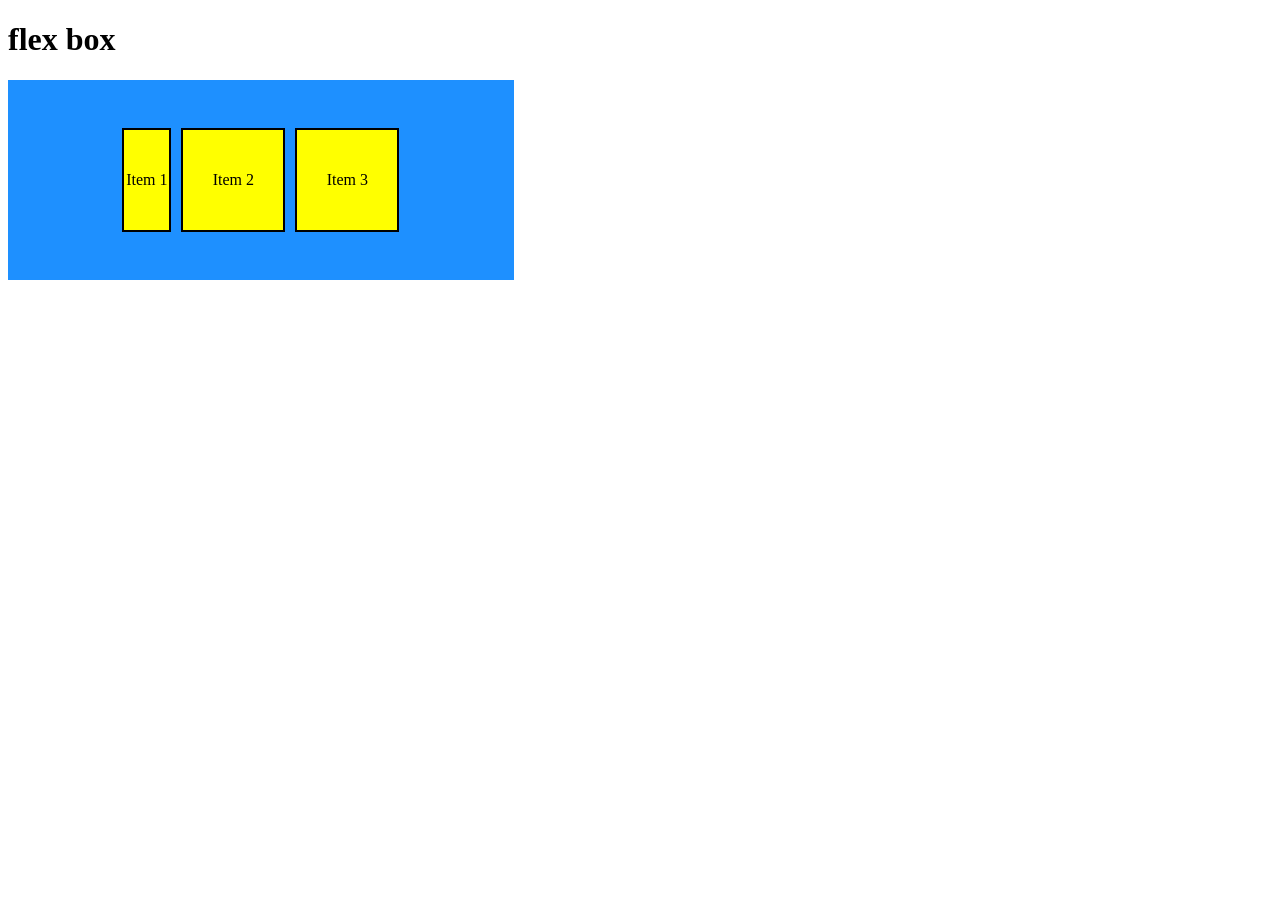
==== week02/Day04/index.html @ f99ee5f9 "flex box" ====
<!DOCTYPE html>
<html lang="en">

<head>
    <meta charset="UTF-8">
    <meta name="viewport" content="width=device-width, initial-scale=1.0">
    <title>Day 04 | week 02</title>
    <!-- css link -->
    <link rel="stylesheet" href="style.css">
    <style>
        .container {
            display: flex;
            background-color: DodgerBlue;
            width: 40%;
            height: 200px;
            /* flex-direction: column; */
            justify-content: center;
            align-items: center;
            gap:10px;
        }

        .container .box {
            background-color: Yellow;
            width: 100px;
            height: 100px;
            border: 2px solid black;
            color:black;
            display: flex;
            justify-content: center;
            align-items: center;
        }
    </style>
</head>

<body>
    <!-- flex box start -->
    <h1>flex box</h1>
    <div class="container">
        <div class = "box" style="width: 45px;" >Item 1</div>
        <div class = "box" >Item 2</div>
        <div class = "box" >Item 3</div>
    </div>
    <!-- end flex  -->
</body>

</html>
---- week02/Day04/style.css ----
/* style for flex box start */

.container {
  display: flex;
  background-color: DodgerBlue;
  width: 40%;
  height: 200px;
  /* flex-direction: column; */
  justify-content: center;
  align-items: center;
  gap:10px;
}


.container .box {
  background-color: Yellow;
  width: 100px;
  height: 100px;
  border: 2px solid black;
  color:black;
  display: flex;
  justify-content: center;
  align-items: center;
}

/* style for flex box end */
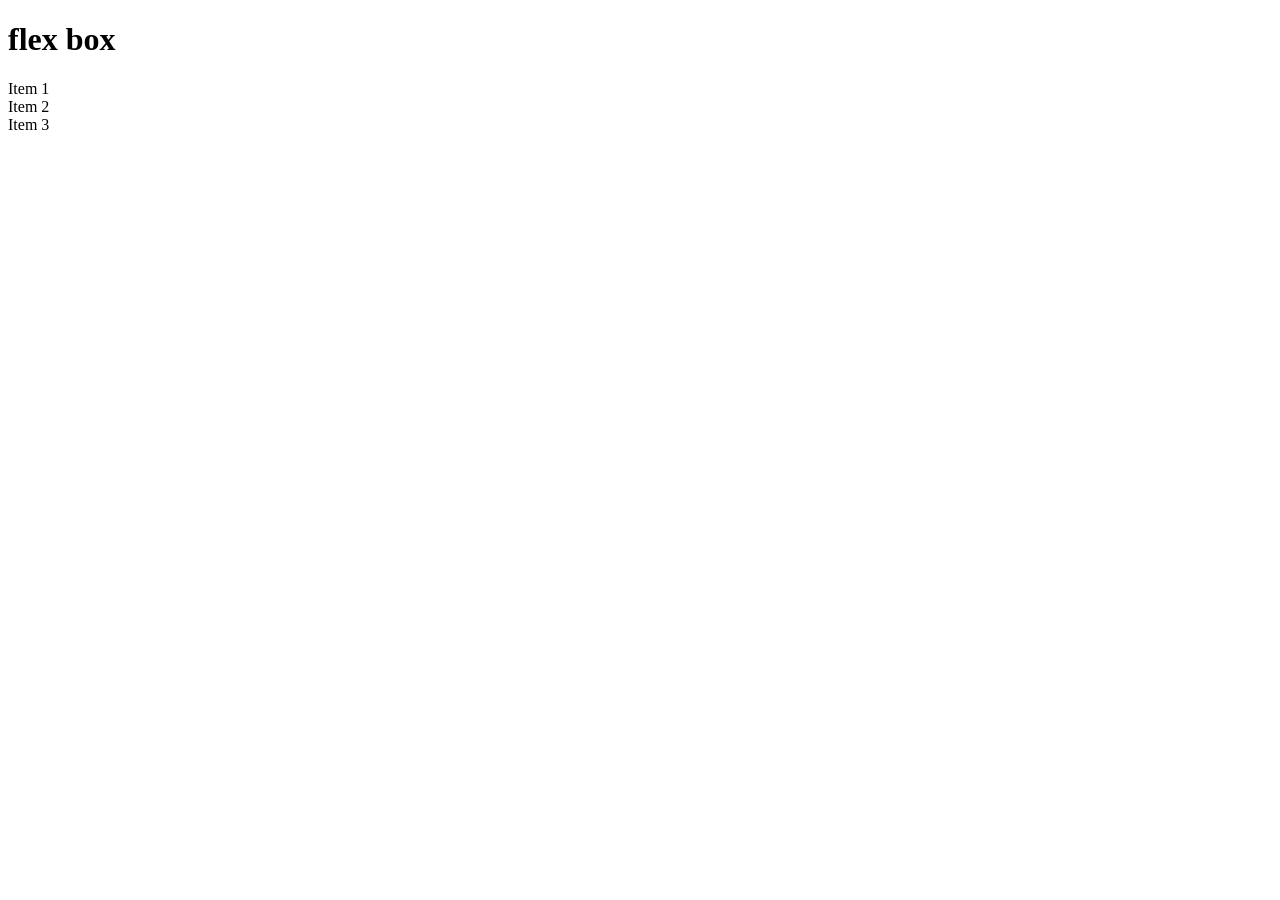
==== commit 159b5eae: "Day 04 flex box" ====
--- a/week02/Day04/index.html
+++ b/week02/Day04/index.html
@@ -7,7 +7,8 @@
     <title>Day 04 | week 02</title>
     <!-- css link -->
     <link rel="stylesheet" href="style.css">
-    <style>
+    <!-- internal CSC -->
+    <!-- <style>
         .container {
             display: flex;
             background-color: DodgerBlue;
@@ -29,7 +30,7 @@
             justify-content: center;
             align-items: center;
         }
-    </style>
+    </style> -->
 </head>
 
 <body>
